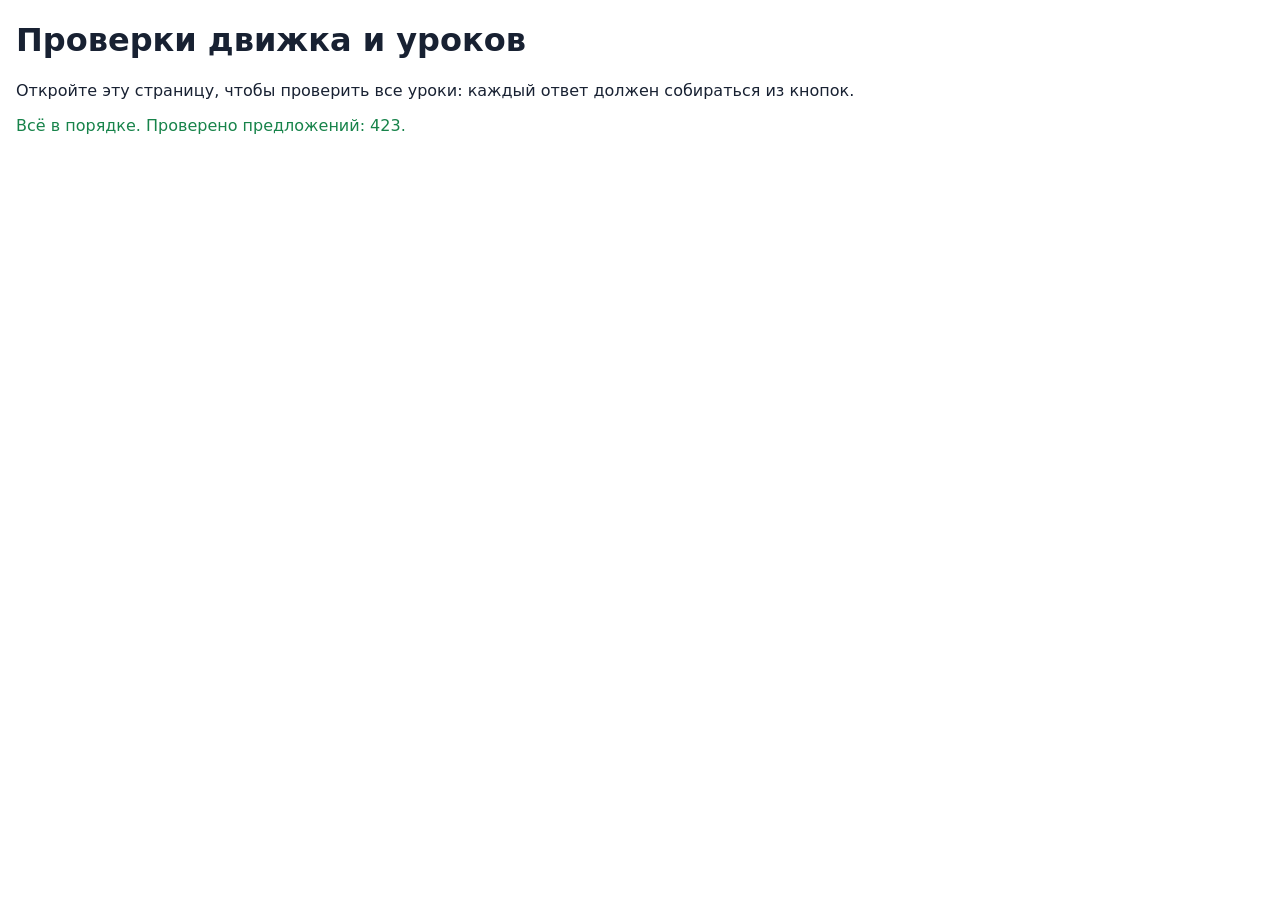
==== tests.html @ 30abf34a "Автопроверка только после последнего слова Убрано раннее засчитывание: в режиме без «Ввода» ответ пр" ====
<!doctype html>
<html lang="ru">
<head>
  <meta charset="utf-8">
  <meta name="viewport" content="width=device-width, initial-scale=1">
  <title>Проверки урока</title>
  <style>
    body { font-family: system-ui, sans-serif; margin: 16px; background: #fff; color: #182132; }
    .ok { color: #17834A; } .bad { color: #C8333A; } pre { white-space: pre-wrap; }
  </style>
</head>
<body>
  <h1>Проверки движка и уроков</h1>
  <p>Откройте эту страницу, чтобы проверить все уроки: каждый ответ должен собираться из кнопок.</p>
  <div id="out">Идёт проверка…</div>
  <script type="module">
    import { LessonEngine, Memory, key, same, isDone, scoreOf, expandGroups } from "./js/engine.js";

    const problems = [];
    const assert = (cond, msg) => { if (!cond) problems.push(msg); };

    // ---- Движок на маленьком примере ----
    const item = { id: "T1", ru: "Она не купила машину в прошлом году.", answers: ["She didn't buy {a|the} car last year."], tense: "past", type: "negative" };
    const engine = new LessonEngine({ id: "test", number: 0, title: "Тест", verbs: [{ base: "buy", s: "buys", past: "bought" }], items: [item] });
    const build = (words, auto = true) => words.split(" ").reduce((t, w) => engine.tap(t, w, auto), engine.newTask(item));

    assert(JSON.stringify(expandGroups("all {the|} questions")) === JSON.stringify(["all the questions", "all  questions"]), "варианты в скобках");
    assert(build("she didn't buy a car last year").solved, "сокращение didn't засчитывается");
    assert(build("she did not buy the car last year").solved, "полная форма did not засчитывается");
    let t = build("she didn't bought a car last year");
    assert(!isDone(t) && t.errors === 1 && t.marked[2] && t.missed.includes("form:base"), "неверное слово отмечено красным");
    t = engine.tap(engine.removeAt(t, 2), "buy", true);
    assert(t.solved && scoreOf(t) === 4, "слово встаёт на место убранного, балл 4");
    t = engine.check(build("she didn't bought a car last year", false));
    assert(t.errors === 1 && engine.check(t).errors === 1, "повторный «Ввод» не добавляет ту же ошибку");
    t = build("she didn't buy a car last");
    assert(!isDone(t) && t.errors === 0, "без последнего слова проверка не срабатывает");
    t = build("she didn't buy a car year last");
    assert(isDone(t) === false && t.errors === 1, "при нужном числе слов проверка срабатывает и находит ошибку");
    t = engine.reveal(build("she did not", false));
    assert(t.revealed && scoreOf(t) === 2, "«Показать ответ» — балл 2");

    let p = { elements: {}, sentences: {}, lessons: {} };
    for (let i = 0; i < 10; i++) p = Memory.record(p, "test", build("she didn't buy a car last year"), engine.elementsOf(item));
    assert(p.lessons.test.passed, "урок пройден: 10 предложений и балл ≥ 4.5");

    // ---- Все уроки ----
    const index = await (await fetch("lessons/index.json")).json();
    let total = 0;
    for (const ref of index.lessons) {
      const lesson = await (await fetch(`lessons/${ref.file}`)).json();
      const e = new LessonEngine(lesson);
      const seenRu = new Map(), seenEn = new Map(), ids = new Set();
      assert((lesson.theory || []).length, `${lesson.id}: нет правил`);
      assert((lesson.hint || []).length, `${lesson.id}: нет подсказки`);
      for (const it of lesson.items) {
        total++;
        const at = `${lesson.id}/${it.id}`;
        assert(!ids.has(it.id), `${at}: повтор id`); ids.add(it.id);
        const ru = it.ru.toLowerCase().trim();
        assert(!seenRu.has(ru), `${at}: русское предложение уже есть в ${seenRu.get(ru)}`); seenRu.set(ru, it.id);
        const q = it.type === "question";
        assert(it.ru.trim().endsWith("?") === q, `${at}: знак в конце русского не совпадает с типом`);
        const vars = e.variantsOf(it);
        for (const v of vars) {
          const s = v.map(key).join(" ");
          assert(!seenEn.has(s) || seenEn.get(s) === it.id, `${at}: ответ «${s}» уже есть в ${seenEn.get(s)}`);
          seenEn.set(s, it.id);
        }
        // Короткий вариант не должен быть началом длинного: иначе непонятно, когда проверять.
        for (const a of vars) for (const b of vars) {
          if (b.length > a.length && a.every((w, i) => key(w) === key(b[i]))) {
            problems.push(`${at}: вариант «${a.join(" ")}» — начало варианта «${b.join(" ")}»`);
          }
        }
        const task = e.newTask(it);
        const traps = task.buttons.filter((b) => !vars.some((v) => v.some((w) => key(w) === key(b))));
        assert(traps.length >= 4, `${at}: мало ловушек (${traps.length})`);
        for (const v of vars) {
          for (const auto of [true, false]) {
            let x = task;
            for (const w of v) {
              const b = task.buttons.find((bb) => key(bb) === key(w));
              if (!b) { problems.push(`${at}: нет кнопки «${w}»`); break; }
              if (isDone(x)) {
                problems.push(`${at}: проверка сработала раньше последнего слова в «${v.join(" ")}»`);
                break;
              }
              x = e.tap(x, b, auto);
            }
            if (!auto) x = e.check(x);
            assert(x.solved && x.errors === 0, `${at}: вариант «${v.join(" ")}» не засчитан (auto=${auto})`);
          }
        }
      }
    }

    const out = document.getElementById("out");
    out.innerHTML = problems.length
      ? `<p class="bad">Найдены проблемы: ${problems.length}</p><pre>${problems.join("\n")}</pre>`
      : `<p class="ok">Всё в порядке. Проверено предложений: ${total}.</p>`;
    document.title = problems.length ? "FAIL" : "OK";
  </script>
</body>
</html>
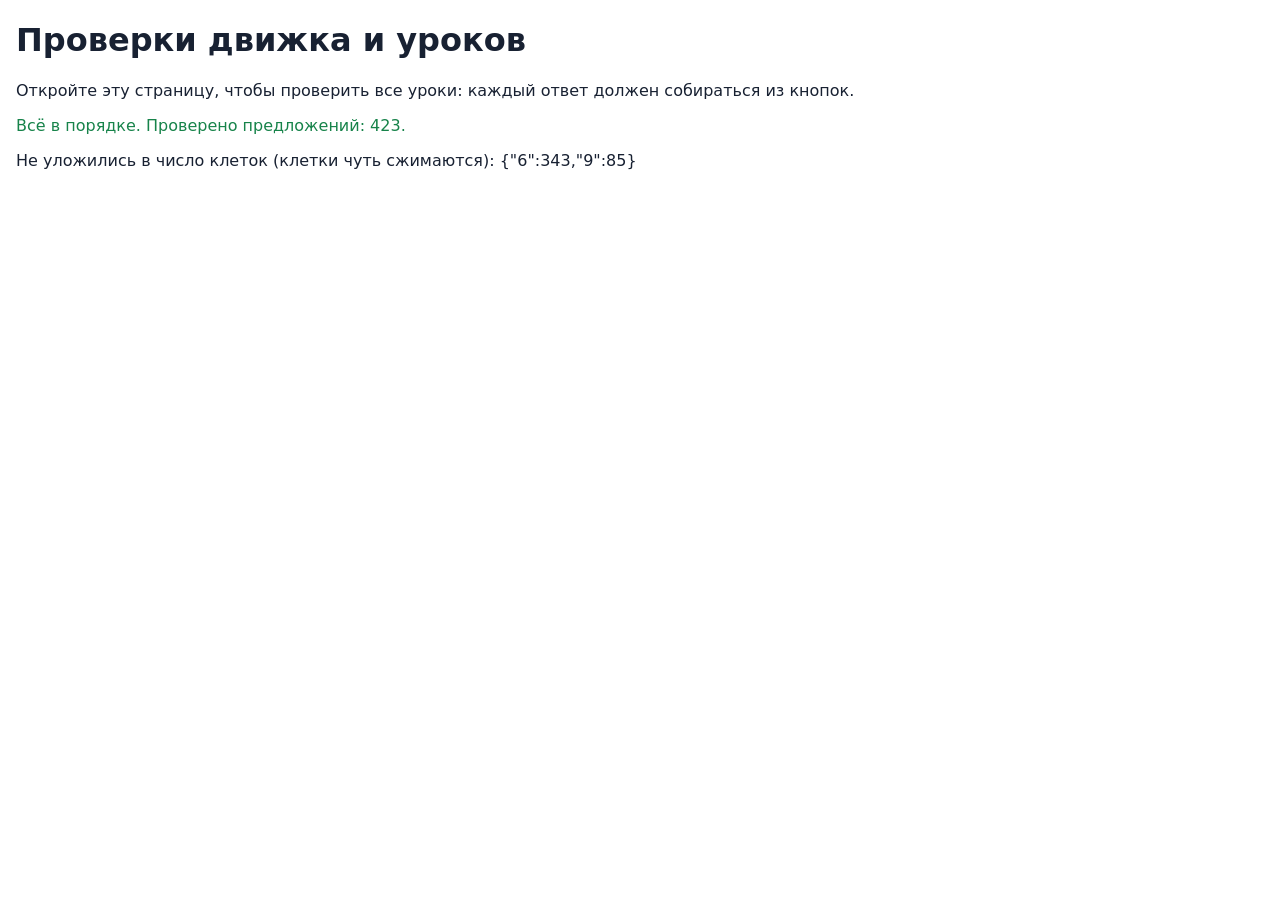
==== commit 40af4cb8: "Веб-версия: слова под словами и перевод при удержании пальца Если слов больше, чем помещается клеток" ====
--- a/tests.html
+++ b/tests.html
@@ -14,7 +14,7 @@
   <p>Откройте эту страницу, чтобы проверить все уроки: каждый ответ должен собираться из кнопок.</p>
   <div id="out">Идёт проверка…</div>
   <script type="module">
-    import { LessonEngine, Memory, key, same, isDone, scoreOf, expandGroups } from "./js/engine.js";
+    import { LessonEngine, Memory, key, isDone, scoreOf, expandGroups, usedButtons, answerText, wordInfo, stackButtons, visibleCells } from "./js/engine.js";
 
     const problems = [];
     const assert = (cond, msg) => { if (!cond) problems.push(msg); };
@@ -37,6 +37,31 @@
     assert(!isDone(t) && t.errors === 0, "без последнего слова проверка не срабатывает");
     t = build("she didn't buy a car year last");
     assert(isDone(t) === false && t.errors === 1, "при нужном числе слов проверка срабатывает и находит ошибку");
+    {
+      const q = { id: "Q1", ru: "Ты меня слышишь?", answers: ["Do you hear me?"], tense: "present", type: "question" };
+      const q2 = { id: "Q2", ru: "Она купила машину?", answers: ["Did she buy a car?"], tense: "past", type: "question" };
+      const q3 = { id: "Q3", ru: "Твой брат купит машину?", answers: ["Will your brother buy a car?"], tense: "future", type: "question" };
+      const e2 = new LessonEngine({ id: "q", number: 0, title: "", verbs: [{ base: "hear", s: "hears", past: "heard" }, { base: "buy", s: "buys", past: "bought" }], items: [q, q2, q3] });
+      const spoken = (it) => e2.variantsOf(it).map((v) => v.join(" "));
+      assert(spoken(q).includes("you hear me ?"), "разговорный вопрос: You hear me + «?»");
+      assert(!spoken(q).includes("you hear me"), "без «?» разговорный вопрос не засчитывается");
+      assert(spoken(q2).includes("she bought a car ?"), "разговорный вопрос: She bought a car?");
+      assert(spoken(q3).includes("your brother will buy a car ?"), "разговорный вопрос: Your brother will buy a car?");
+      let x = ["do", "you", "hear", "me"].reduce((tt, w) => e2.tap(tt, w, true), e2.newTask(q));
+      assert(x.solved, "полная форма засчитывается и без «?»");
+      x = ["you", "hear", "me"].reduce((tt, w) => e2.tap(tt, w, true), e2.newTask(q));
+      assert(!isDone(x), "разговорная форма ждёт «?»");
+      x = e2.tap(x, "?", true);
+      assert(x.solved && answerText(x) === "You hear me?", "«?» ставится без пробела");
+    }
+    t = build("she didn't buy");
+    assert(usedButtons(t).filter(Boolean).length === 3, "нажатые слова исчезают из кнопок");
+    assert(usedButtons(engine.undo(t)).filter(Boolean).length === 2, "⌫ возвращает слово в кнопки");
+    t = engine.answerNow(build("she didn't buy", false));
+    assert(isDone(t) && t.forced && t.errors === 1 && scoreOf(t) === 4 && answerText(t) === "She didn't buy a car last year.",
+      "«Ответить» на неполном ответе: ошибка и правильный ответ");
+    t = engine.answerNow(build("she didn't buy a car last year", false));
+    assert(t.solved && !t.forced && t.errors === 0, "«Ответить» на верном ответе: засчитано без ошибок");
     t = engine.reveal(build("she did not", false));
     assert(t.revealed && scoreOf(t) === 2, "«Показать ответ» — балл 2");
 
@@ -47,6 +72,7 @@
     // ---- Все уроки ----
     const index = await (await fetch("lessons/index.json")).json();
     let total = 0;
+    const overCap = {}; // сколько предложений не удалось уложить в заданное число клеток (тогда клетки чуть сжимаются)
     for (const ref of index.lessons) {
       const lesson = await (await fetch(`lessons/${ref.file}`)).json();
       const e = new LessonEngine(lesson);
@@ -63,25 +89,49 @@
         assert(it.ru.trim().endsWith("?") === q, `${at}: знак в конце русского не совпадает с типом`);
         const vars = e.variantsOf(it);
         for (const v of vars) {
-          const s = v.map(key).join(" ");
+          // Со знаком в конце: «You hear me?» и «You hear me.» — разные предложения.
+          const s = v.map(key).join(" ") + (q ? "?" : ".");
           assert(!seenEn.has(s) || seenEn.get(s) === it.id, `${at}: ответ «${s}» уже есть в ${seenEn.get(s)}`);
           seenEn.set(s, it.id);
         }
         // Короткий вариант не должен быть началом длинного: иначе непонятно, когда проверять.
         for (const a of vars) for (const b of vars) {
-          if (b.length > a.length && a.every((w, i) => key(w) === key(b[i]))) {
+          // Исключение: «do you hear me» и «do you hear me ?» — знак вопроса можно поставить или нет.
+          const onlyQ = b.length === a.length + 1 && b[b.length - 1] === "?";
+          if (!onlyQ && b.length > a.length && a.every((w, i) => key(w) === key(b[i]))) {
             problems.push(`${at}: вариант «${a.join(" ")}» — начало варианта «${b.join(" ")}»`);
           }
         }
         const task = e.newTask(it);
+        // У каждой кнопки есть перевод для подсказки при удержании пальца.
+        for (const b of task.buttons) if (!wordInfo(b, lesson, e.lexicon)) problems.push(`${at}: нет перевода слова «${b}»`);
+        // «Слова под словами»: при любом размере экрана каждый вариант собирается, нажимая только видимые слова.
+        for (const cap of [6, 9, 12, 15]) {
+          const stacks = stackButtons(task, cap);
+          if (task.buttons.length > cap && stacks.length > cap) overCap[cap] = (overCap[cap] || 0) + 1;
+          for (const v of vars) {
+            let x = task;
+            for (const w of v) {
+              if (!visibleCells(x, stacks).some((c) => c && key(c) === key(w))) {
+                problems.push(`${at}: при ${cap} клетках слово «${w}» не видно в «${v.join(" ")}»`);
+                break;
+              }
+              x = e.tap(x, w, false);
+            }
+          }
+        }
         const traps = task.buttons.filter((b) => !vars.some((v) => v.some((w) => key(w) === key(b))));
         assert(traps.length >= 4, `${at}: мало ловушек (${traps.length})`);
         for (const v of vars) {
-          for (const auto of [true, false]) {
+          // «Полная форма + ?» в автопроверке не набрать: полная форма засчитывается раньше. Это нормально.
+          const fullPlusQ = v[v.length - 1] === "?" && vars.some((o) => o.length === v.length - 1 && o.every((w, i) => key(w) === key(v[i])));
+          for (const auto of fullPlusQ ? [false] : [true, false]) {
             let x = task;
             for (const w of v) {
-              const b = task.buttons.find((bb) => key(bb) === key(w));
-              if (!b) { problems.push(`${at}: нет кнопки «${w}»`); break; }
+              // Нажимать можно только ещё не использованную кнопку: слова «уходят» в строку ответа.
+              const used = usedButtons(x);
+              const b = x.buttons.find((bb, i) => !used[i] && key(bb) === key(w));
+              if (!b) { problems.push(`${at}: не хватает кнопки «${w}» в «${v.join(" ")}»`); break; }
               if (isDone(x)) {
                 problems.push(`${at}: проверка сработала раньше последнего слова в «${v.join(" ")}»`);
                 break;
@@ -99,6 +149,7 @@
     out.innerHTML = problems.length
       ? `<p class="bad">Найдены проблемы: ${problems.length}</p><pre>${problems.join("\n")}</pre>`
       : `<p class="ok">Всё в порядке. Проверено предложений: ${total}.</p>`;
+    out.innerHTML += `<p>Не уложились в число клеток (клетки чуть сжимаются): ${JSON.stringify(overCap)}</p>`;
     document.title = problems.length ? "FAIL" : "OK";
   </script>
 </body>
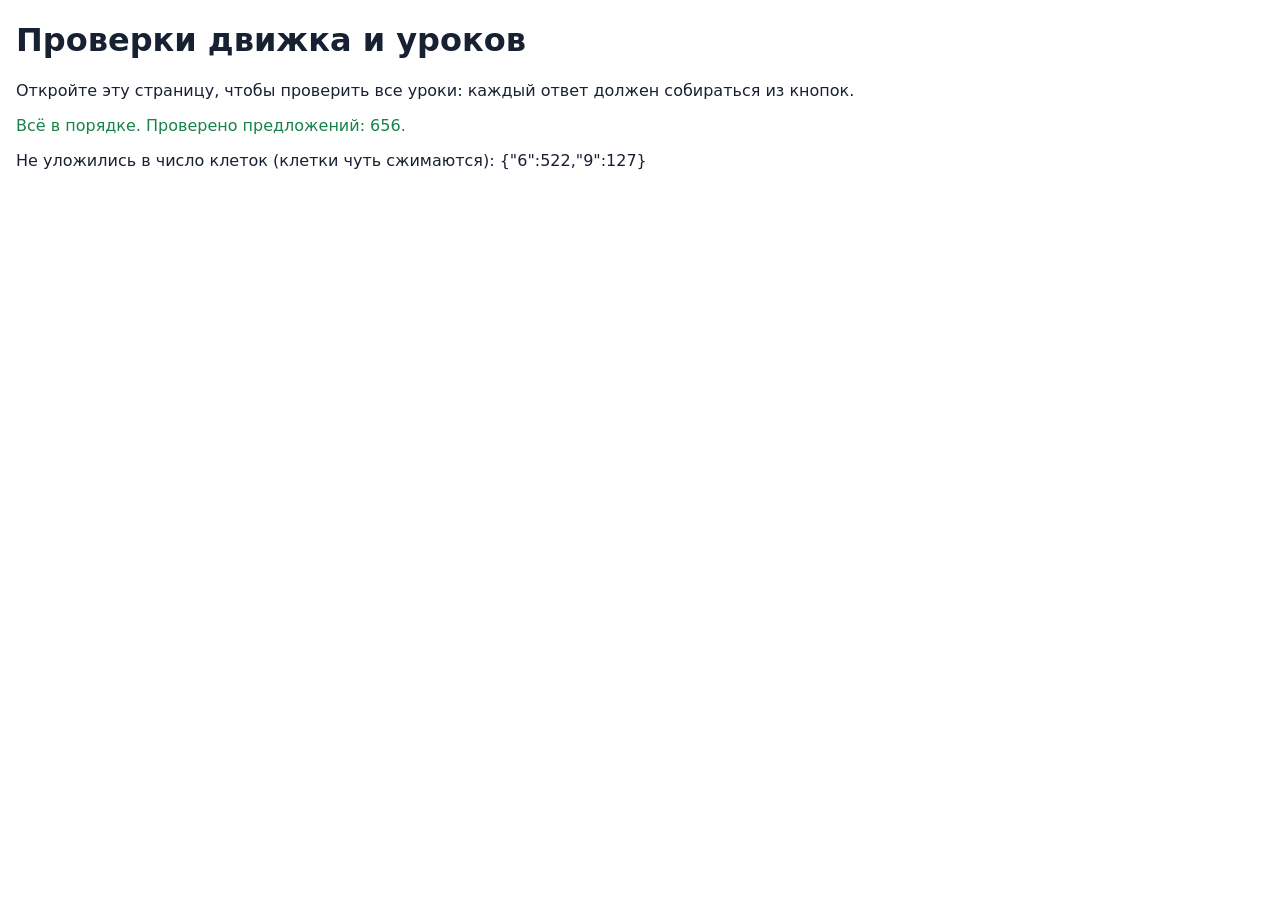
==== commit 1a452adf: "Веб-версия: голосовой ввод ответа Co-Authored-By: Claude Opus 5.5 <noreply@anthropic.com>" ====
--- a/tests.html
+++ b/tests.html
@@ -53,6 +53,16 @@
       assert(!isDone(x), "разговорная форма ждёт «?»");
       x = e2.tap(x, "?", true);
       assert(x.solved && answerText(x) === "You hear me?", "«?» ставится без пробела");
+      x = e2.fromSpeech(e2.newTask(q), ["You hear me"]);
+      assert(x.solved && answerText(x) === "You hear me?", "голос: разговорный вопрос без «?» засчитывается");
+      x = e2.fromSpeech(e2.newTask(q2), ["Did she by a car?", "Did she buy a car?"]);
+      assert(x.solved && x.errors === 0, "голос: берётся верный из вариантов распознавания");
+    }
+    {
+      let v = engine.fromSpeech(engine.newTask(item), ["She didn't buy a car last year."]);
+      assert(v.solved && answerText(v) === "She didn't buy a car last year.", "голос: верное предложение");
+      v = engine.fromSpeech(engine.newTask(item), ["She didn't bought a car last year"]);
+      assert(!isDone(v) && v.errors === 1 && v.marked[2], "голос: неверное слово отмечено");
     }
     t = build("she didn't buy");
     assert(usedButtons(t).filter(Boolean).length === 3, "нажатые слова исчезают из кнопок");
